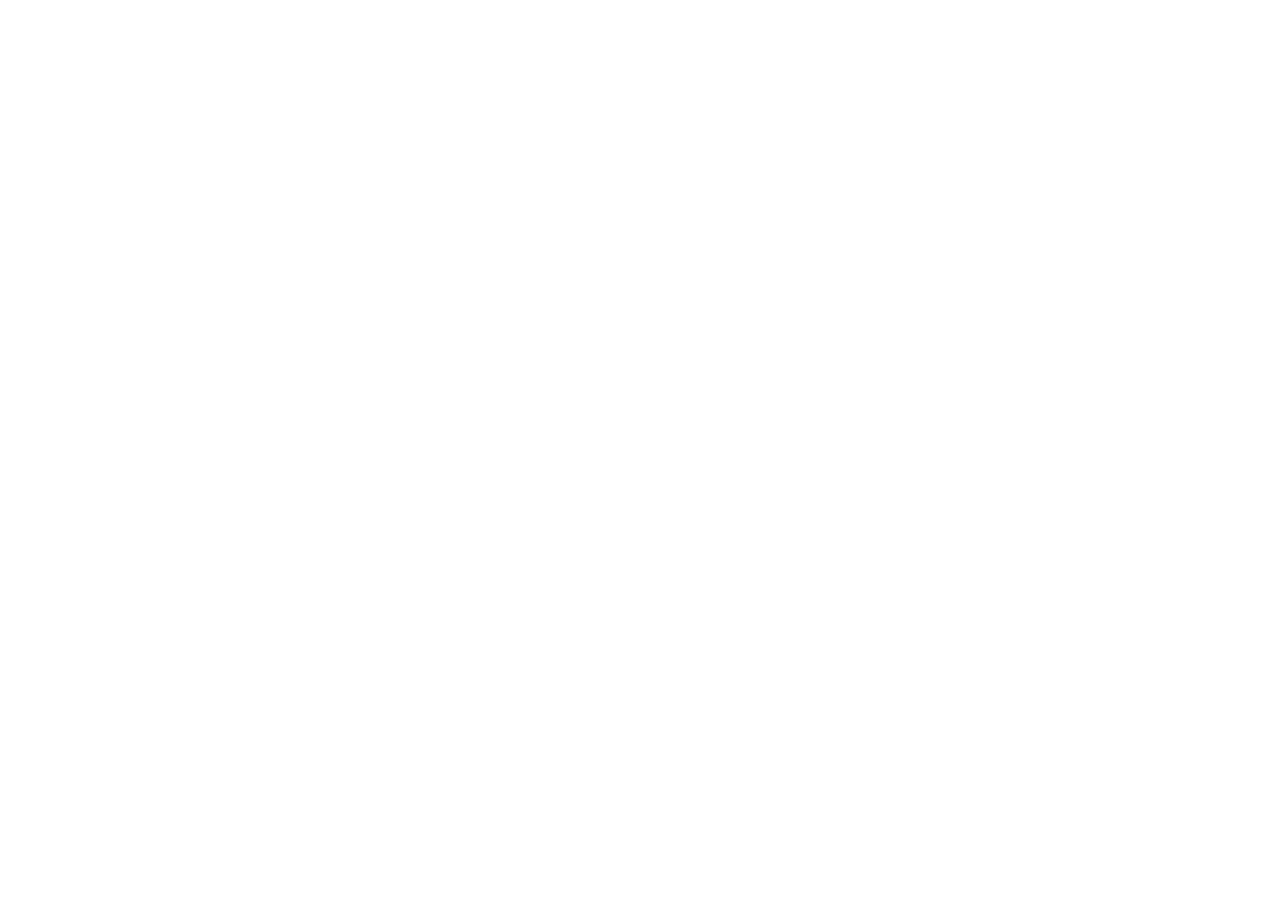
==== highscore.html @ 991bcaa2 "started to dip into some html elements. psuedo still needs work." ====
<!DOCTYPE html>
<html lang="en">
<head>
    <meta charset="UTF-8">
    <meta name="viewport" content="width=device-width, initial-scale=1.0">
    <link rel="stylesheet" href="./style.css">
    <title>Coding Quiz Highscores</title>
</head>
<body>



    <script src="./script.js"></script>
</body>
</html>
---- style.css ----
#timer {
    text-align: right;
}
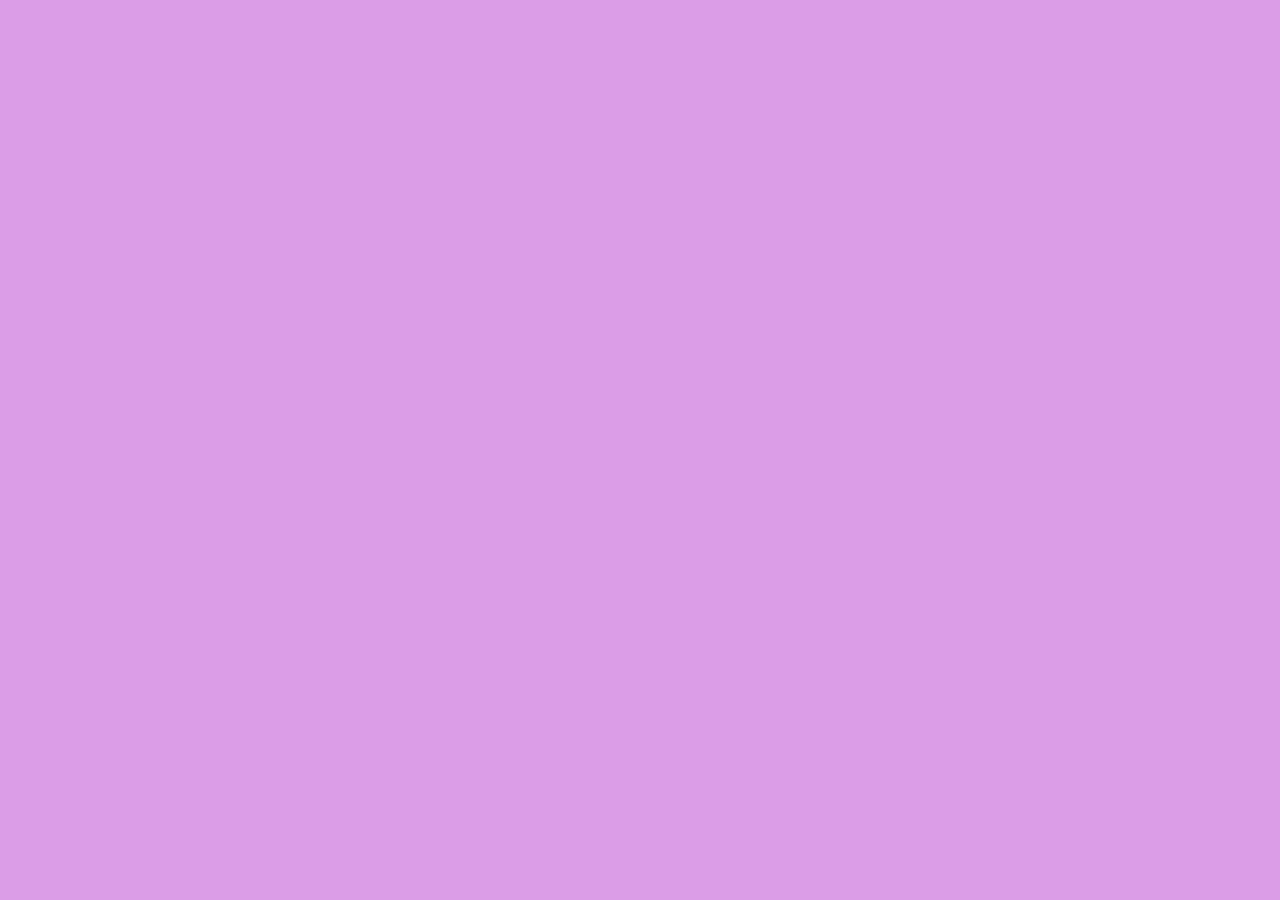
==== commit e5311cd5: "getting crushed by the set interval timer stuff. tried a million things and I can't get it to work. " ====
--- a/highscore.html
+++ b/highscore.html
@@ -10,6 +10,6 @@
 
 
 
-    <script src="./script.js"></script>
+    <script src="./reference.js"></script>
 </body>
 </html>--- a/style.css
+++ b/style.css
@@ -1,3 +1,77 @@
+*, *::before, *::after {
+    box-sizing: border-box;
+    font-family: Impact, Haettenschweiler, 'Arial Narrow Bold', sans-serif;
+}
+
+body {
+    background-color: rgb(219, 157, 231);
+    padding: 0;
+    margin: 0;
+}
+
+a {
+    color: black;
+}
+
 #timer {
     text-align: right;
-}+}
+
+.container {
+  background-color: rgb(211, 121, 230);
+  width: 600px;
+  height: 200px;
+  border: 15px solid rgb(244, 247, 100);
+  border-radius: 5px;
+  margin-left: auto;
+  margin-right: auto;
+  box-shadow: 0 0 10px 2px;
+}
+
+.btn-grid {
+    display: grid;
+    grid-template-columns: repeat(2, auto);
+    gap: 10px;
+    margin: 20px 0;
+}
+
+.btn {
+    border: 1px solid black;
+    background-color: rgb(224, 186, 231);
+    border-radius: 5px;
+    padding: 5px 10px;
+}
+
+.btn:hover {
+    border: 1px solid rgb(197, 22, 228);
+    background-color: rgb(241, 245, 41);
+    box-shadow: 0 0 10px 2px;
+}
+
+.start-btn {
+    font-size: 20px;
+    font-weight: bold;
+    padding: 5px;
+}
+
+.controls {
+    display: flex;
+    justify-content: center;
+    align-items: center;
+}
+
+.hide {
+    display: none;
+}
+
+
+/* .maingrid {
+    margin-left: auto;
+    margin-right: auto;
+} */
+
+
+/* .btnstyle {
+    width: 140px;
+    height: 30px;
+} */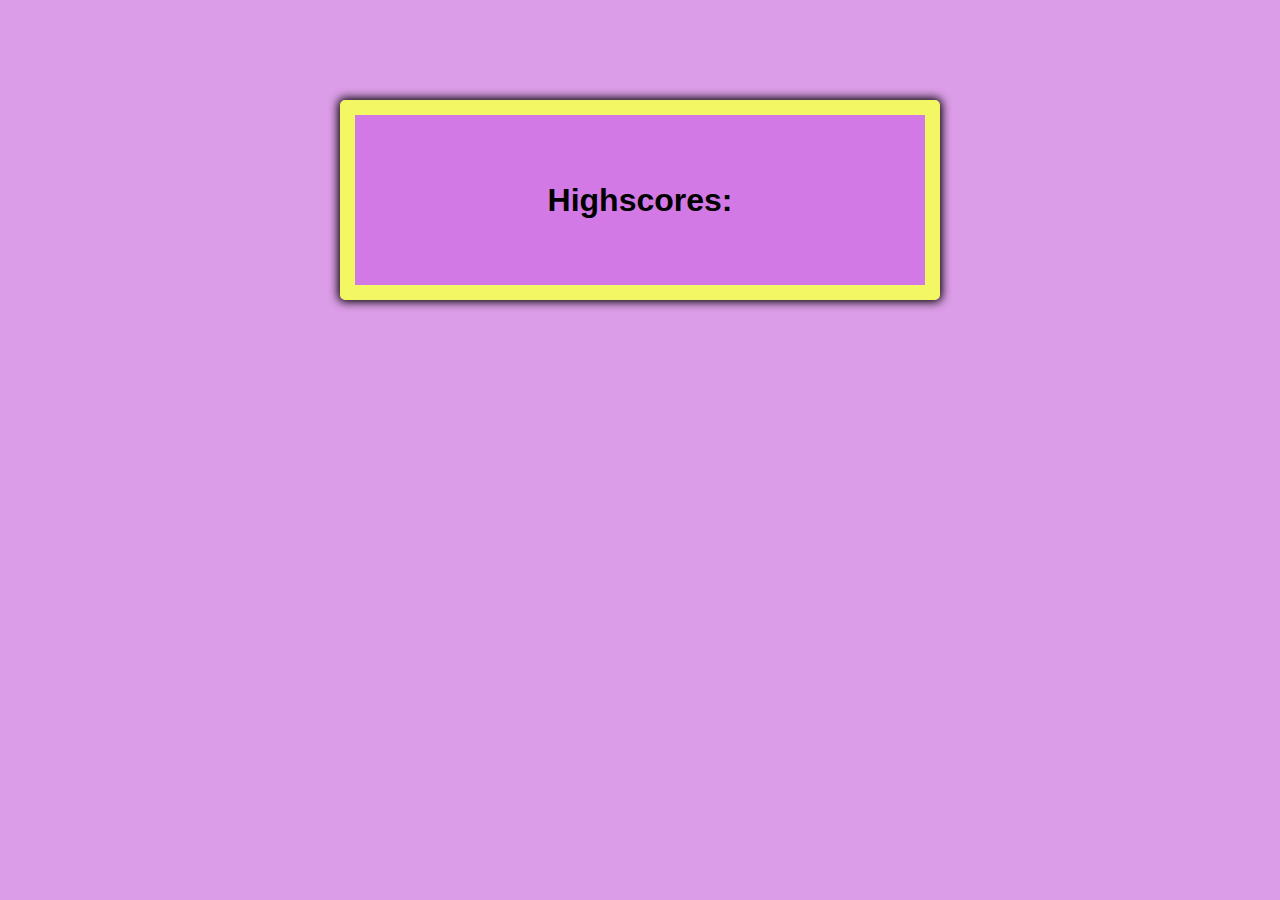
==== commit 8d2ed829: "simple update on highscore page" ====
--- a/highscore.html
+++ b/highscore.html
@@ -8,8 +8,11 @@
 </head>
 <body>
 
+        <div class="score-container">
+            <h1>Highscores:</h1>
+        </div>
 
 
-    <script src="./reference.js"></script>
+    <script src="./script.js"></script>
 </body>
 </html>--- a/style.css
+++ b/style.css
@@ -27,6 +27,21 @@
   margin-right: auto;
   box-shadow: 0 0 10px 2px;
 }
+
+.score-container {
+    background-color: rgb(211, 121, 230);
+    width: 600px;
+    height: 200px;
+    border: 15px solid rgb(244, 247, 100);
+    border-radius: 5px;
+    margin-top: 100px;
+    margin-left: auto;
+    margin-right: auto;
+    box-shadow: 0 0 10px 2px;
+    display: flex;
+    justify-content: center;
+    align-items: center;
+  }
 
 .btn-grid {
     display: grid;
